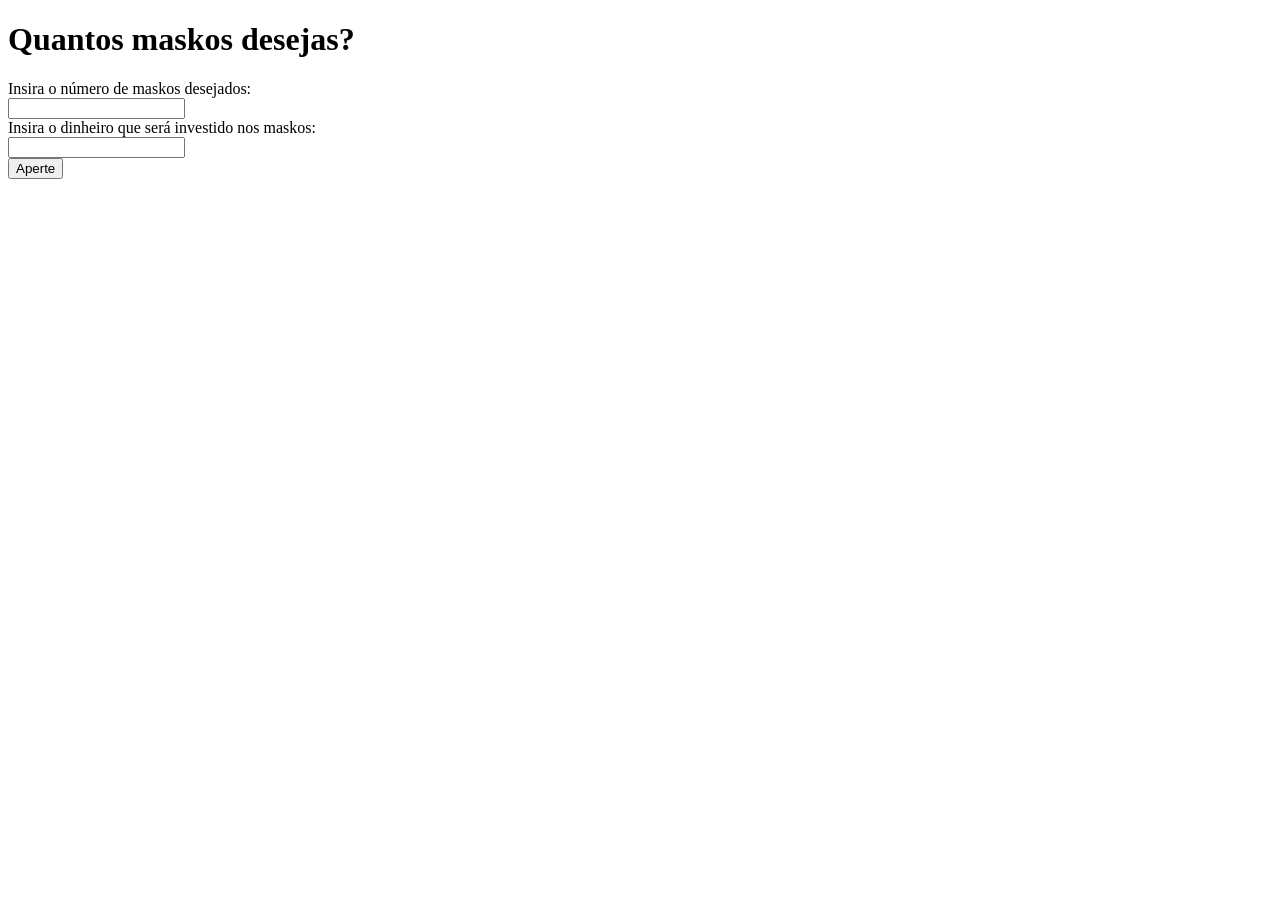
==== calculos/index.html @ fc7047a6 "Add files via upload" ====
<!DOCTYPE html>
<html lang="en">
<head>
    <meta charset="UTF-8">
    <meta name="viewport" content="width=device-width, initial-scale=1.0">
    <title>Maskos</title>
</head>
<body>
    <h1>Quantos maskos desejas?</h1>
    <label for="n1">Insira o número de maskos desejados:</label><br>
    <input type="number" name="mask" id="n1"><br>
    <label for="n2">Insira o dinheiro que será investido nos maskos:</label><br>
    <input type="number" name="mask" id="n2"><br>
    <button onclick="multiplicar()">Aperte</button>
    <p id="res"></p>



    <script src="script.js"></script>   
</body>
</html>
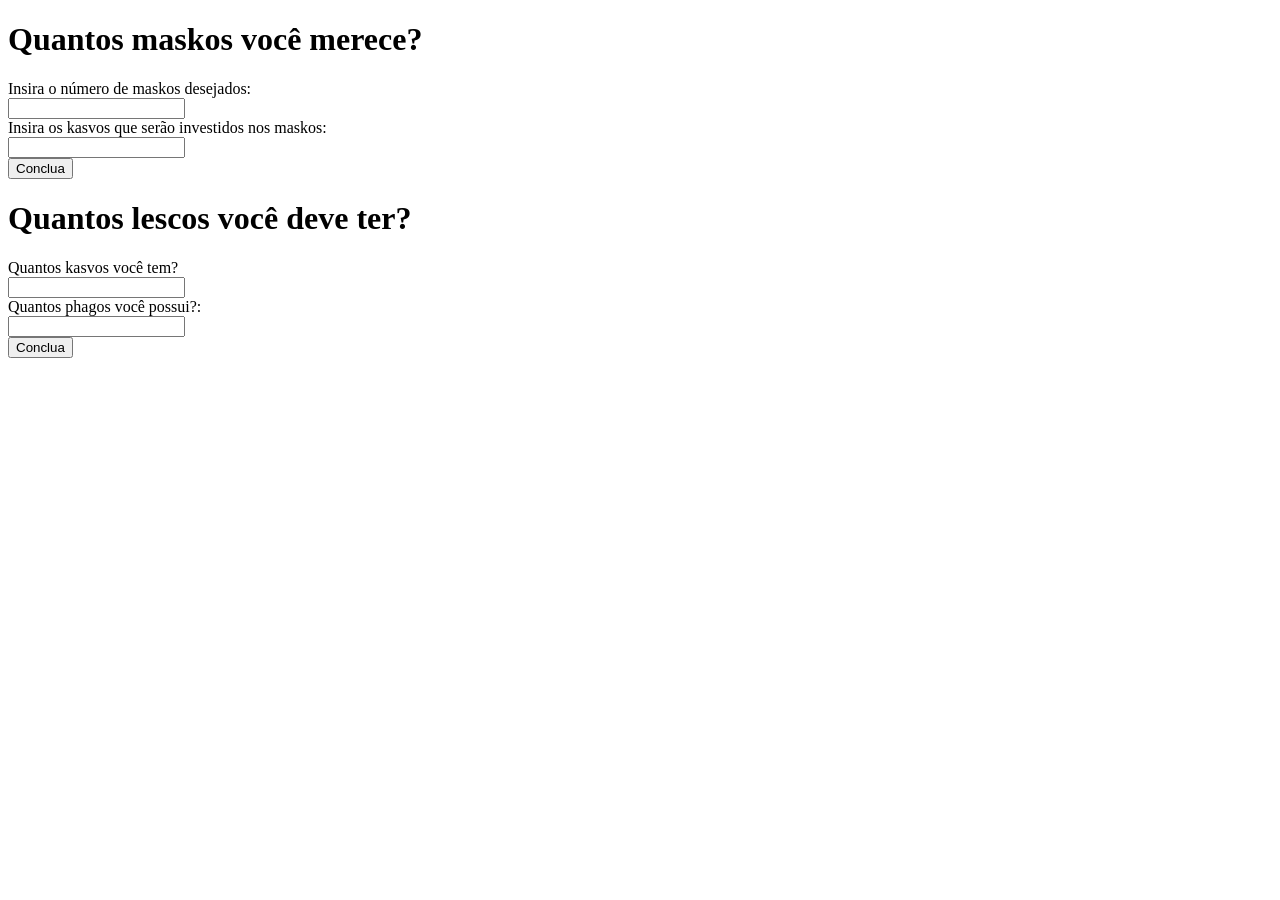
==== commit 00260c76: "Add files via upload" ====
--- a/calculos/index.html
+++ b/calculos/index.html
@@ -1,19 +1,29 @@
 <!DOCTYPE html>
-<html lang="en">
+<html lang="pt-br">
 <head>
     <meta charset="UTF-8">
     <meta name="viewport" content="width=device-width, initial-scale=1.0">
     <title>Maskos</title>
 </head>
 <body>
-    <h1>Quantos maskos desejas?</h1>
-    <label for="n1">Insira o número de maskos desejados:</label><br>
-    <input type="number" name="mask" id="n1"><br>
-    <label for="n2">Insira o dinheiro que será investido nos maskos:</label><br>
-    <input type="number" name="mask" id="n2"><br>
-    <button onclick="multiplicar()">Aperte</button>
-    <p id="res"></p>
-
+    <div>
+        <h1>Quantos maskos você merece?</h1>
+        <label for="n1">Insira o número de maskos desejados:</label><br>
+        <input type="number" name="mask" id="n1"><br>
+        <label for="n2">Insira os kasvos que serão investidos nos maskos:</label><br>
+        <input type="number" name="mask" id="n2"><br>
+        <button onclick="multiplicar()">Conclua</button>
+        <p id="res"></p>
+    </div>
+    <div>
+        <h1>Quantos lescos você deve ter?</h1>
+        <label for="n3">Quantos kasvos você tem?</label><br>
+        <input type="number" name="lesc" id="3"><br>
+        <label for="n4">Quantos phagos você possui?:</label><br>
+        <input type="number" name="phag" id="n4"><br>
+        <button onclick="dividir()">Conclua</button>
+        <p id="resp"></p>
+    </div>
 
 
     <script src="script.js"></script>   
